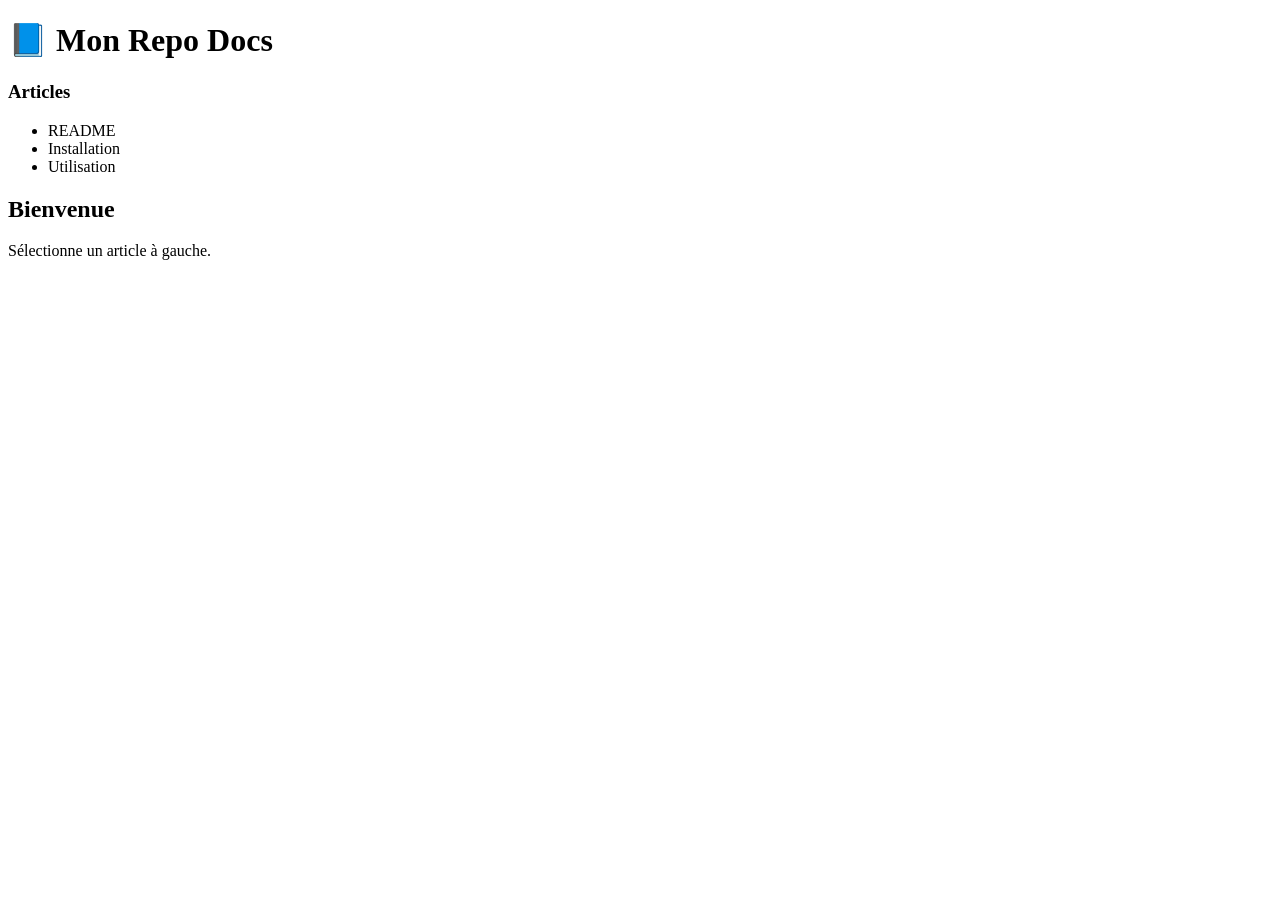
==== 8/index.html @ cad9212e "Create index.html" ====
<!DOCTYPE html>
<html lang="fr">
<head>
  <meta charset="UTF-8">
  <title>Articles - GitHub Style</title>
  <link rel="stylesheet" href="style.css">
</head>
<body>

<header class="topbar">
  <h1>📘 Mon Repo Docs</h1>
</header>

<div class="container">
  <aside class="sidebar">
    <h3>Articles</h3>
    <ul>
      <li onclick="loadArticle('article1')">README</li>
      <li onclick="loadArticle('article2')">Installation</li>
      <li onclick="loadArticle('article3')">Utilisation</li>
    </ul>
  </aside>

  <main class="content" id="content">
    <h2>Bienvenue</h2>
    <p>Sélectionne un article à gauche.</p>
  </main>
</div>

<script src="script.js"></script>
</body>
</html>
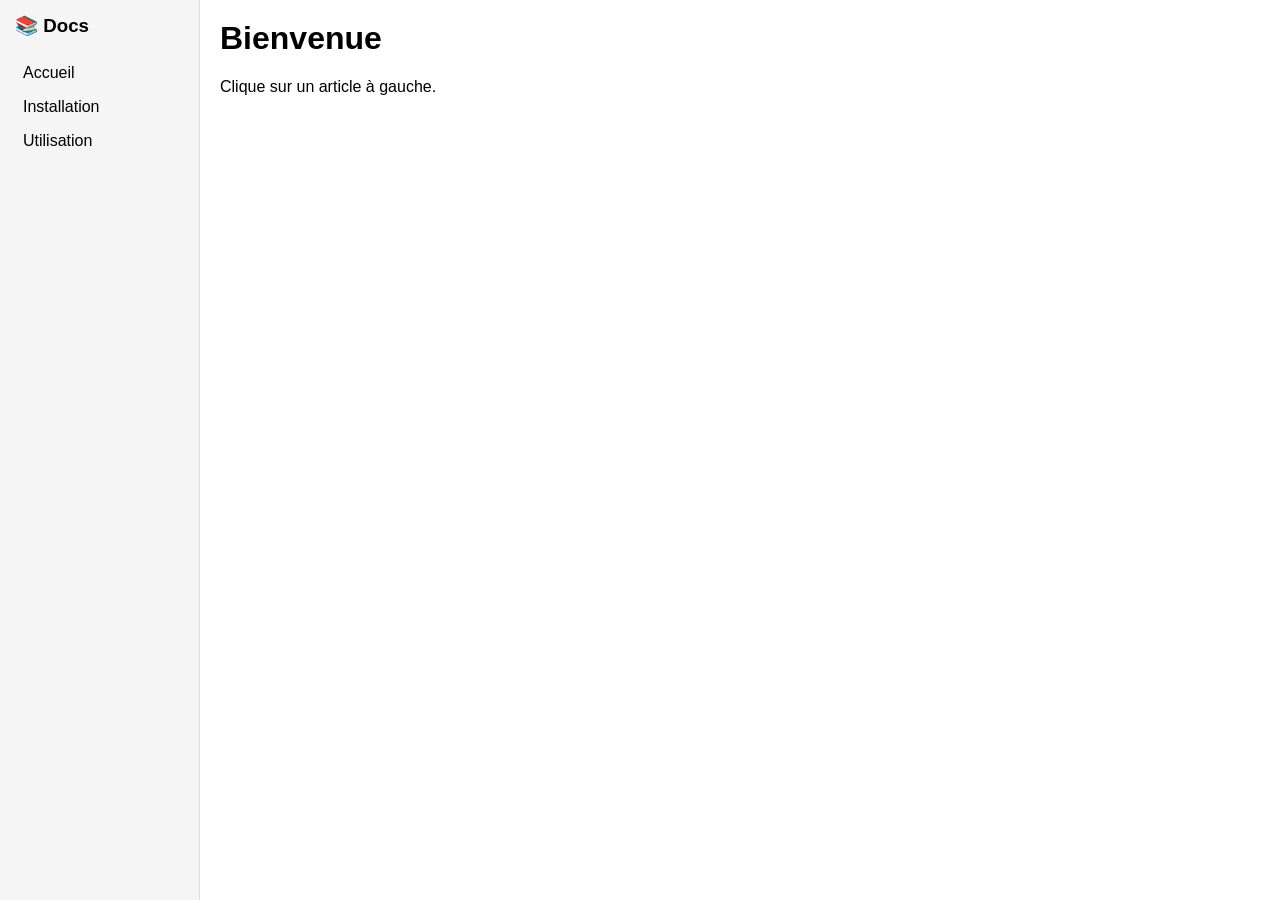
==== commit 2f2b0eee: "Update index.html" ====
--- a/8/index.html
+++ b/8/index.html
@@ -2,31 +2,95 @@
 <html lang="fr">
 <head>
   <meta charset="UTF-8">
-  <title>Articles - GitHub Style</title>
-  <link rel="stylesheet" href="style.css">
+  <title>Docs simples</title>
+
+  <style>
+    body {
+      margin: 0;
+      font-family: sans-serif;
+      display: flex;
+    }
+
+    /* Menu gauche */
+    .menu {
+      width: 200px;
+      background: #f5f5f5;
+      height: 100vh;
+      padding: 15px;
+      box-sizing: border-box;
+      border-right: 1px solid #ddd;
+    }
+
+    .menu h3 {
+      margin-top: 0;
+    }
+
+    .menu div {
+      padding: 8px;
+      cursor: pointer;
+      border-radius: 5px;
+    }
+
+    .menu div:hover {
+      background: #e0e0e0;
+    }
+
+    /* Contenu */
+    .content {
+      flex: 1;
+      padding: 20px;
+    }
+
+    h1 {
+      margin-top: 0;
+    }
+
+    code {
+      background: #eee;
+      padding: 2px 5px;
+      border-radius: 4px;
+    }
+  </style>
 </head>
+
 <body>
 
-<header class="topbar">
-  <h1>📘 Mon Repo Docs</h1>
-</header>
+  <!-- MENU -->
+  <div class="menu">
+    <h3>📚 Docs</h3>
+    <div onclick="show('home')">Accueil</div>
+    <div onclick="show('install')">Installation</div>
+    <div onclick="show('use')">Utilisation</div>
+  </div>
 
-<div class="container">
-  <aside class="sidebar">
-    <h3>Articles</h3>
-    <ul>
-      <li onclick="loadArticle('article1')">README</li>
-      <li onclick="loadArticle('article2')">Installation</li>
-      <li onclick="loadArticle('article3')">Utilisation</li>
-    </ul>
-  </aside>
+  <!-- CONTENU -->
+  <div class="content" id="content">
+    <h1>Bienvenue</h1>
+    <p>Clique sur un article à gauche.</p>
+  </div>
 
-  <main class="content" id="content">
-    <h2>Bienvenue</h2>
-    <p>Sélectionne un article à gauche.</p>
-  </main>
-</div>
+  <script>
+    const pages = {
+      home: `
+        <h1>Accueil</h1>
+        <p>Bienvenue dans ta documentation.</p>
+      `,
+      install: `
+        <h1>Installation</h1>
+        <p>Télécharge le projet puis lance :</p>
+        <code>npm install</code>
+      `,
+      use: `
+        <h1>Utilisation</h1>
+        <p>Démarre avec :</p>
+        <code>npm start</code>
+      `
+    };
 
-<script src="script.js"></script>
+    function show(page) {
+      document.getElementById("content").innerHTML = pages[page];
+    }
+  </script>
+
 </body>
 </html>
